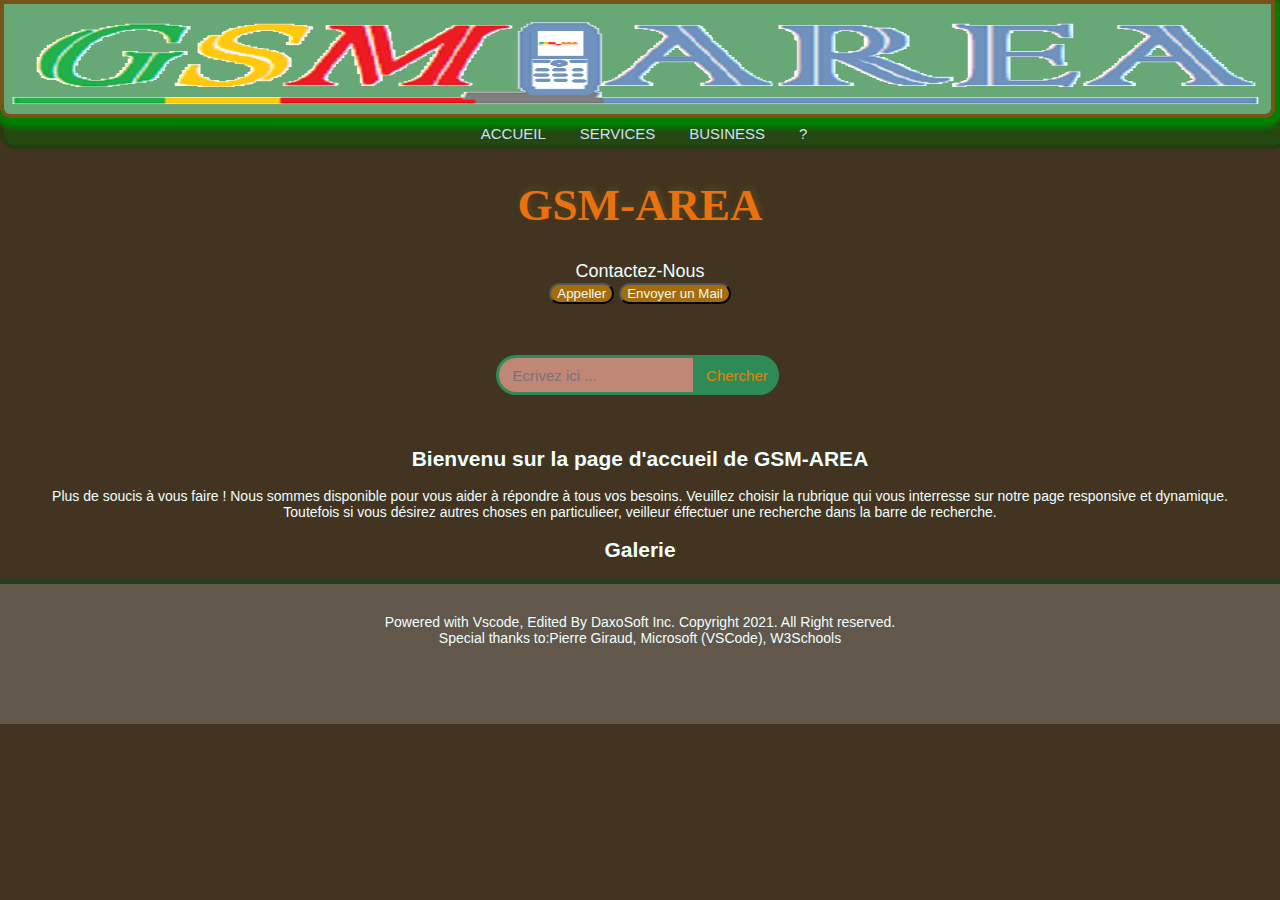
==== index.html @ 25e5e15f "Add files via upload" ====
<!DOCTYPE html>
<html lang="en">
<head>
    <meta charset="UTF-8">
    <meta http-equiv="X-UA-Compatible" content="IE=edge">
    <meta name="viewport" content="width=device-width, initial-scale=1.0">
    <meta name="description" content="Réparation téléphone portable et smartphone-frp, gsm  formation maintenance">
    <title>GSM-AREA</title>
    <link rel="stylesheet" href="css/style.css">
    <link rel="shortcut icon" href="../Gsm-Area/img/logo.png">
</head>
<body>
    <header>
        <img src="img/area.png" alt="logo du site">
    </header>
    <nav>
        <div class="tab">
            <ul>
                <li class="li"><a href="index.html">Accueil</a></li>
                <li class="li"><a href="link/Services.html">Services</a></li>
                <li class="li"><a href="./link/Business.html">Business</a></li>
                <li class="li"><a href="./link/A_propos.html">?</a></li>
            </ul>
        </div>
    </nav>
    <div>
        <h1><a href="index.html">GSM-AREA</a></h1>
        <div class="cont">Contactez-nous <br><a href="tel:+22966043210"><button class="btn-cont">Appeller</button></a>   <a href="mailto:gsmarea.services@gmail.com"><button class="btn-cont">Envoyer un Mail</button></a></div>
        <div class="box">
            <form>
                <input type="text" name="" placeholder="Ecrivez ici ...">
                <input type="submit" name="" value="Chercher">
            </form>
        </div>
    </div>
    <section class="home">
        <h2>Bienvenu sur la page d'accueil de GSM-AREA</h2>
        <p>Plus de soucis à vous faire ! Nous sommes disponible pour vous aider à répondre à tous vos besoins. Veuillez choisir la rubrique qui vous interresse sur notre page responsive et dynamique. Toutefois si vous désirez autres choses en particulieer, veilleur éffectuer une recherche dans la barre de recherche.
        </p>
        <h2>Galerie</h2>
    </section>
    <footer>
        <p>Powered with Vscode, Edited By DaxoSoft Inc. Copyright 2021. All Right reserved. <br>
            Special thanks to:Pierre Giraud, Microsoft (VSCode), W3Schools</p>
    </footer>
</body>
</html>
---- css/style.css ----
body{
    margin: 0 auto;
    padding: 0;
    font-family: sans-serif;
    font-size: 14px;
    background-color: rgb(66, 52, 32);
    background-size: cover;
    background-repeat: no-repeat;
}
img{
    width:99%;
    height: 110px;
    box-shadow: 2px 5px 5px 5px  green;
    border-bottom-left-radius: 10px;
    border-bottom-right-radius: 10px;
    border:4px solid rgba(231, 153, 7, 0.322);
}
h1{
    font-family: 'Lucida Sans', 'Lucida Sans Regular', 'Lucida Grande';
    font-weight: bold;
    text-align: center;
    text-shadow: 2px -3px 7px rgb(92, 71, 28);
    font-size:45px;
    text-align:center;
    color: rgb(165, 27, 158);
}
h1 a{
  text-decoration: none;
  color: rgb(233, 113, 16);
}
h1:hover{
        text-shadow: -1px 1px 2px white;
        transition: 0.5s;
        color: rgb(223, 215, 205);
      }
.other li{
  text-decoration: none;
}
header{
    height:20%;
}
ul li a{
  text-decoration: none;
}
nav li{
    list-style-type: none;
    text-align: right;  
    display: inline-block; 
}
nav{
    width: 100%;
    background-color: rgba(0, 100, 0, 0.432);
    height: 20px;
    border: 4px solid rgba(41, 33, 20, 0.301);
    border-bottom-left-radius: 15px;
    border-bottom-right-radius: 15px;
}
nav ul{
    margin: 0px;
    padding: 0px;
}
.serv li, ul li ul{
    list-style-type:none;
    font-weight: bold;
    display:block;
    text-align: center;
    padding: 10px;
    font-size: 19px;
}
nav a{
    display: inline-block;
    text-decoration: none;
    padding:0 15px;
    color: rgb(203, 227, 241);
    text-transform: uppercase;
    font-size:15px;
}
nav li:hover{
  background-color: rgba(153, 105, 42, 0.199);
  border-radius: 3px;
}
.cont{
  text-align: center;
  font-size:large;
  text-transform: capitalize;
  font-family: 'Segoe UI', Tahoma, Geneva, Verdana, sans-serif;
  width: 50%; 
  margin: 0 auto;
  padding:0 auto;
}
.cont .btn-cont:hover{
  background-color: rgba(240, 157, 4, 0.479);
}
.btn-cont{
  color: whitesmoke;
  background-color: rgb(163, 110, 10);
  border-radius: 20px;
  cursor:pointer;
  display:inline-block
}

.tab{
    display: table;
    margin: 0 auto;
}

.box{
    position: relative;
    margin:2%;
    padding:2%;
    text-align: center;
  }
  input{
    position:relative;
    display: inline-block;
    font-size: 15px;
    box-sizing: border-box;
    transition: 0.5s;
  }
  input[type=text]{
    background: rgba(247, 170, 156, 0.699);
    width: 200px;
    height: 40px;
    border:solid seagreen;
    outline: none;
    border-radius:25px 0 0 25px;
    padding:14px;
  }
  input[type=submit]{
    position: relative;
    left: -5px;
    border-radius: 0 25px 25px 0;
    width: 85px;
    height: 40px;
    border: solid seagreen;
    outline: none;
    cursor: pointer;
    background: seagreen;
    color: rgb(226, 131, 6);
  }
  input[type=submit]:hover{
    color: rgb(248, 248, 250);
  }
  input[type=text]:hover{
    background: rgb(240, 228, 218);
  }
footer{
    height: 80px;
    padding: 30px;
    text-align: center;
    background-color: rgba(148, 144, 144, 0.39);
    border-top: 5px solid rgba(0, 56, 0, 0.658);
}
section{
  margin: 0 auto;
  padding: 0;
  width: 95%;

}
/*The grid: Three equal columns that floats next to each other */
.column {
display:inline-block;
width: 7%;
height: 25px;
padding:35px;
margin:1%;
text-align: center;
font-size:14px;
cursor: pointer;
color: white;
border-radius:25%;
box-sizing:content-box;
}
.column:hover{
    color:rgba(245, 171, 11, 0.822);
}

.containerTab {
padding: 20px;
color: whitesmoke;
border-bottom-left-radius: 5%;
border-bottom-right-radius: 5%;
}

/* Clear floats after the columns */
.row:after {
content: "";
display: table;
clear: both;
}

/* Closable button inside the container tab */
.closebtn {
float: right;
color: white;
font-size: 35px;
cursor: pointer;
}
p{
  margin:0;
} 
.para, h2, p, section, div{
  color: azure;
}
.para, h2, h3, p{
  text-align: center;
}
ol li a{
  text-decoration-line: none;
  color: violet;
}
h3,.m2{
  color: azure;
}
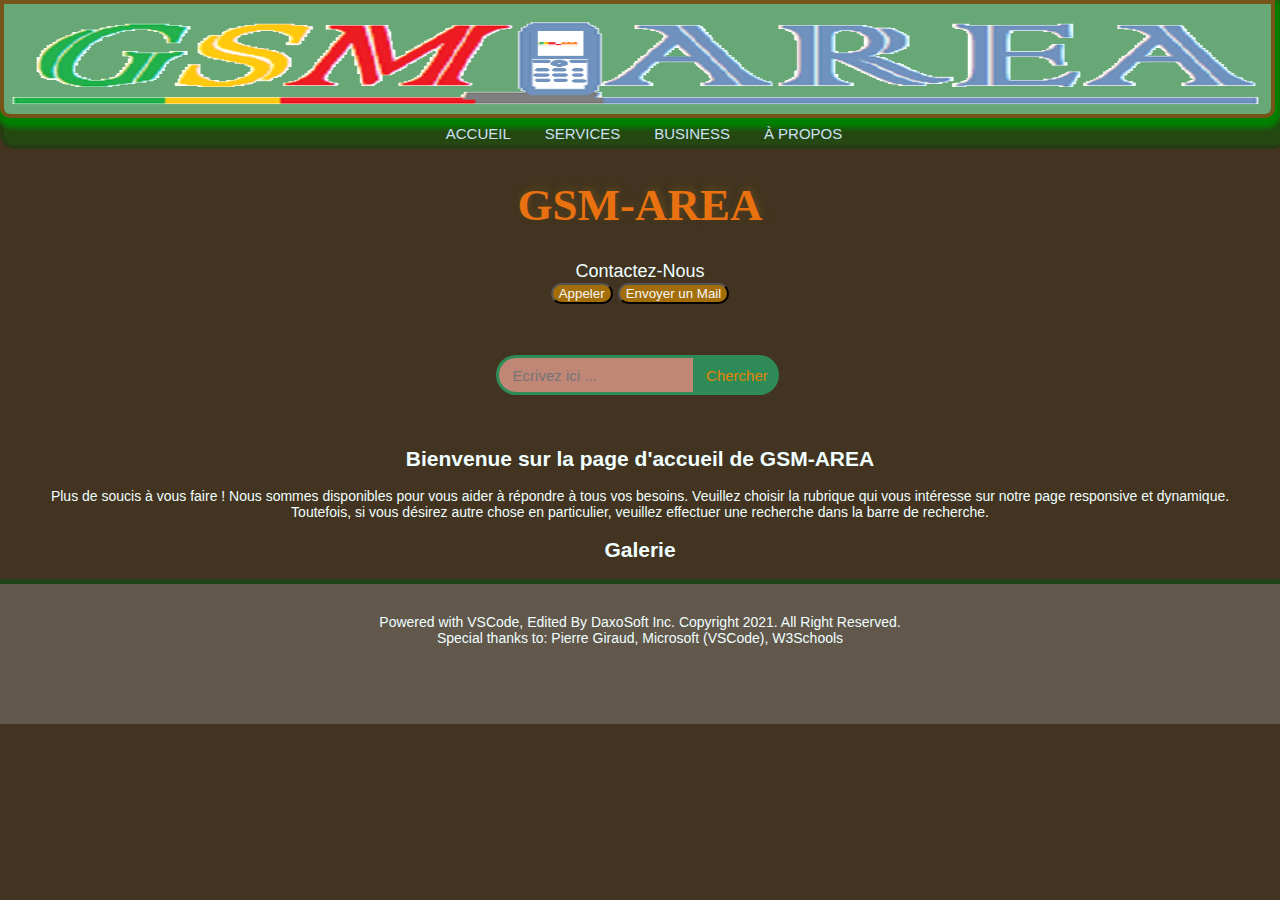
==== commit 548dec98: "index.html" ====
--- a/index.html
+++ b/index.html
@@ -18,30 +18,29 @@
             <ul>
                 <li class="li"><a href="index.html">Accueil</a></li>
                 <li class="li"><a href="link/Services.html">Services</a></li>
-                <li class="li"><a href="./link/Business.html">Business</a></li>
-                <li class="li"><a href="./link/A_propos.html">?</a></li>
+                <li class="li"><a href="link/Business.html">Business</a></li>
+                <li class="li"><a href="link/A_propos.html">À propos</a></li>
             </ul>
         </div>
     </nav>
     <div>
         <h1><a href="index.html">GSM-AREA</a></h1>
-        <div class="cont">Contactez-nous <br><a href="tel:+22966043210"><button class="btn-cont">Appeller</button></a>   <a href="mailto:gsmarea.services@gmail.com"><button class="btn-cont">Envoyer un Mail</button></a></div>
+        <div class="cont">Contactez-nous <br><a href="tel:+22966043210"><button class="btn-cont">Appeler</button></a>   <a href="mailto:gsmarea.services@gmail.com"><button class="btn-cont">Envoyer un Mail</button></a></div>
         <div class="box">
             <form>
-                <input type="text" name="" placeholder="Ecrivez ici ...">
-                <input type="submit" name="" value="Chercher">
+                <input type="text" placeholder="Ecrivez ici ...">
+                <input type="submit" value="Chercher">
             </form>
         </div>
     </div>
     <section class="home">
-        <h2>Bienvenu sur la page d'accueil de GSM-AREA</h2>
-        <p>Plus de soucis à vous faire ! Nous sommes disponible pour vous aider à répondre à tous vos besoins. Veuillez choisir la rubrique qui vous interresse sur notre page responsive et dynamique. Toutefois si vous désirez autres choses en particulieer, veilleur éffectuer une recherche dans la barre de recherche.
-        </p>
+        <h2>Bienvenue sur la page d'accueil de GSM-AREA</h2>
+        <p>Plus de soucis à vous faire ! Nous sommes disponibles pour vous aider à répondre à tous vos besoins. Veuillez choisir la rubrique qui vous intéresse sur notre page responsive et dynamique. Toutefois, si vous désirez autre chose en particulier, veuillez effectuer une recherche dans la barre de recherche.</p>
         <h2>Galerie</h2>
     </section>
     <footer>
-        <p>Powered with Vscode, Edited By DaxoSoft Inc. Copyright 2021. All Right reserved. <br>
-            Special thanks to:Pierre Giraud, Microsoft (VSCode), W3Schools</p>
+        <p>Powered with VSCode, Edited By DaxoSoft Inc. Copyright 2021. All Right Reserved. <br>
+            Special thanks to: Pierre Giraud, Microsoft (VSCode), W3Schools</p>
     </footer>
 </body>
-</html>+</html>
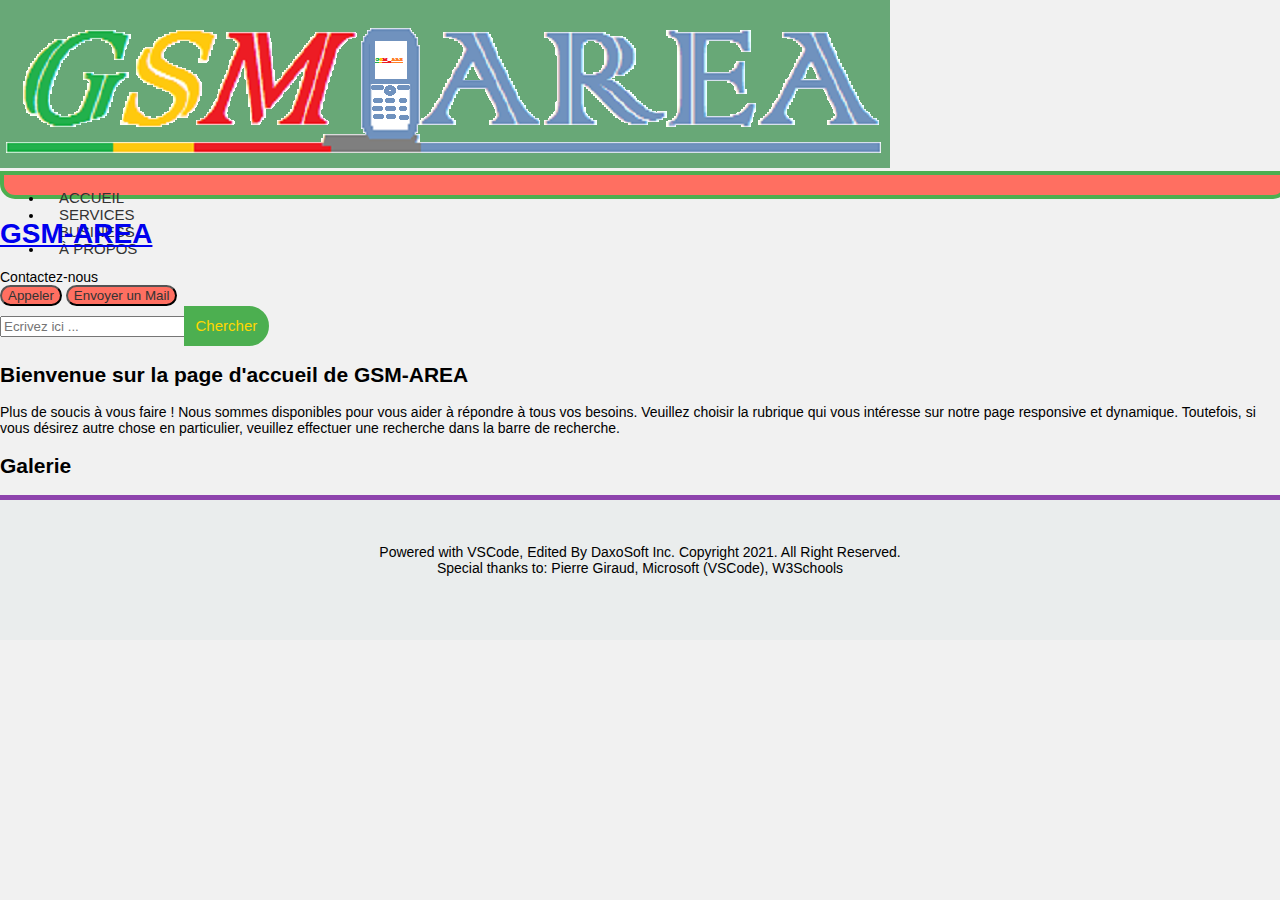
==== commit 06056e51: "Update index.html" ====
--- a/index.html
+++ b/index.html
@@ -6,7 +6,7 @@
     <meta name="viewport" content="width=device-width, initial-scale=1.0">
     <meta name="description" content="Réparation téléphone portable et smartphone-frp, gsm  formation maintenance">
     <title>GSM-AREA</title>
-    <link rel="stylesheet" href="css/style.css">
+    <link rel="stylesheet" href="/css/style.css">
     <link rel="shortcut icon" href="../Gsm-Area/img/logo.png">
 </head>
 <body>
--- a/css/style.css
+++ b/css/style.css
@@ -1,214 +1,74 @@
-body{
-    margin: 0 auto;
+body {
+    margin: 0;
     padding: 0;
     font-family: sans-serif;
     font-size: 14px;
-    background-color: rgb(66, 52, 32);
+    background-color: #F1F1F1; /* Fond Gris Clair */
     background-size: cover;
     background-repeat: no-repeat;
 }
-img{
-    width:99%;
-    height: 110px;
-    box-shadow: 2px 5px 5px 5px  green;
-    border-bottom-left-radius: 10px;
-    border-bottom-right-radius: 10px;
-    border:4px solid rgba(231, 153, 7, 0.322);
-}
-h1{
-    font-family: 'Lucida Sans', 'Lucida Sans Regular', 'Lucida Grande';
-    font-weight: bold;
-    text-align: center;
-    text-shadow: 2px -3px 7px rgb(92, 71, 28);
-    font-size:45px;
-    text-align:center;
-    color: rgb(165, 27, 158);
-}
-h1 a{
-  text-decoration: none;
-  color: rgb(233, 113, 16);
-}
-h1:hover{
-        text-shadow: -1px 1px 2px white;
-        transition: 0.5s;
-        color: rgb(223, 215, 205);
-      }
-.other li{
-  text-decoration: none;
-}
-header{
-    height:20%;
-}
-ul li a{
-  text-decoration: none;
-}
-nav li{
-    list-style-type: none;
-    text-align: right;  
-    display: inline-block; 
-}
-nav{
+
+/* ... Vos autres styles restent inchangés ... */
+
+/* Styles avec la palette de couleurs 1 */
+nav {
     width: 100%;
-    background-color: rgba(0, 100, 0, 0.432);
+    background-color: #FF6F61; /* Rouge Corail */
     height: 20px;
-    border: 4px solid rgba(41, 33, 20, 0.301);
+    border: 4px solid #4CAF50; /* Vert Émeraude */
     border-bottom-left-radius: 15px;
     border-bottom-right-radius: 15px;
 }
-nav ul{
-    margin: 0px;
-    padding: 0px;
-}
-.serv li, ul li ul{
-    list-style-type:none;
-    font-weight: bold;
-    display:block;
-    text-align: center;
-    padding: 10px;
-    font-size: 19px;
-}
-nav a{
-    display: inline-block;
+
+nav a {
     text-decoration: none;
-    padding:0 15px;
-    color: rgb(203, 227, 241);
+    padding: 0 15px;
+    color: #333333; /* Gris Foncé */
     text-transform: uppercase;
-    font-size:15px;
-}
-nav li:hover{
-  background-color: rgba(153, 105, 42, 0.199);
-  border-radius: 3px;
-}
-.cont{
-  text-align: center;
-  font-size:large;
-  text-transform: capitalize;
-  font-family: 'Segoe UI', Tahoma, Geneva, Verdana, sans-serif;
-  width: 50%; 
-  margin: 0 auto;
-  padding:0 auto;
-}
-.cont .btn-cont:hover{
-  background-color: rgba(240, 157, 4, 0.479);
-}
-.btn-cont{
-  color: whitesmoke;
-  background-color: rgb(163, 110, 10);
-  border-radius: 20px;
-  cursor:pointer;
-  display:inline-block
+    font-size: 15px;
 }
 
-.tab{
-    display: table;
-    margin: 0 auto;
+nav li:hover {
+    background-color: #ECF0F1; /* Gris Bleuté */
+    border-radius: 3px;
 }
 
-.box{
-    position: relative;
-    margin:2%;
-    padding:2%;
-    text-align: center;
-  }
-  input{
-    position:relative;
+.cont .btn-cont {
+    color: #333333; /* Gris Foncé */
+    background-color: #FF6F61; /* Rouge Corail */
+    border-radius: 20px;
+    cursor: pointer;
     display: inline-block;
-    font-size: 15px;
-    box-sizing: border-box;
-    transition: 0.5s;
-  }
-  input[type=text]{
-    background: rgba(247, 170, 156, 0.699);
-    width: 200px;
-    height: 40px;
-    border:solid seagreen;
-    outline: none;
-    border-radius:25px 0 0 25px;
-    padding:14px;
-  }
-  input[type=submit]{
+}
+
+input[type="submit"] {
     position: relative;
     left: -5px;
     border-radius: 0 25px 25px 0;
     width: 85px;
     height: 40px;
-    border: solid seagreen;
+    border: solid #4CAF50; /* Vert Émeraude */
     outline: none;
     cursor: pointer;
-    background: seagreen;
-    color: rgb(226, 131, 6);
-  }
-  input[type=submit]:hover{
-    color: rgb(248, 248, 250);
-  }
-  input[type=text]:hover{
-    background: rgb(240, 228, 218);
-  }
-footer{
+    background: #4CAF50; /* Vert Émeraude */
+    color: #FFD700; /* Or */
+    font-size: 15px;
+}
+
+input[type="submit"]:hover {
+    color: #FFFFFF; /* Blanc */
+}
+
+input[type="text"]:hover {
+    background: #FFD700; /* Or */
+}
+
+footer {
     height: 80px;
     padding: 30px;
     text-align: center;
-    background-color: rgba(148, 144, 144, 0.39);
-    border-top: 5px solid rgba(0, 56, 0, 0.658);
-}
-section{
-  margin: 0 auto;
-  padding: 0;
-  width: 95%;
-
-}
-/*The grid: Three equal columns that floats next to each other */
-.column {
-display:inline-block;
-width: 7%;
-height: 25px;
-padding:35px;
-margin:1%;
-text-align: center;
-font-size:14px;
-cursor: pointer;
-color: white;
-border-radius:25%;
-box-sizing:content-box;
-}
-.column:hover{
-    color:rgba(245, 171, 11, 0.822);
+    background-color: #EAEDED; /* Gris Clair */
+    border-top: 5px solid #8E44AD; /* Violet */
 }
 
-.containerTab {
-padding: 20px;
-color: whitesmoke;
-border-bottom-left-radius: 5%;
-border-bottom-right-radius: 5%;
-}
-
-/* Clear floats after the columns */
-.row:after {
-content: "";
-display: table;
-clear: both;
-}
-
-/* Closable button inside the container tab */
-.closebtn {
-float: right;
-color: white;
-font-size: 35px;
-cursor: pointer;
-}
-p{
-  margin:0;
-} 
-.para, h2, p, section, div{
-  color: azure;
-}
-.para, h2, h3, p{
-  text-align: center;
-}
-ol li a{
-  text-decoration-line: none;
-  color: violet;
-}
-h3,.m2{
-  color: azure;
-}+/* ... Le reste de vos styles reste inchangé ... */
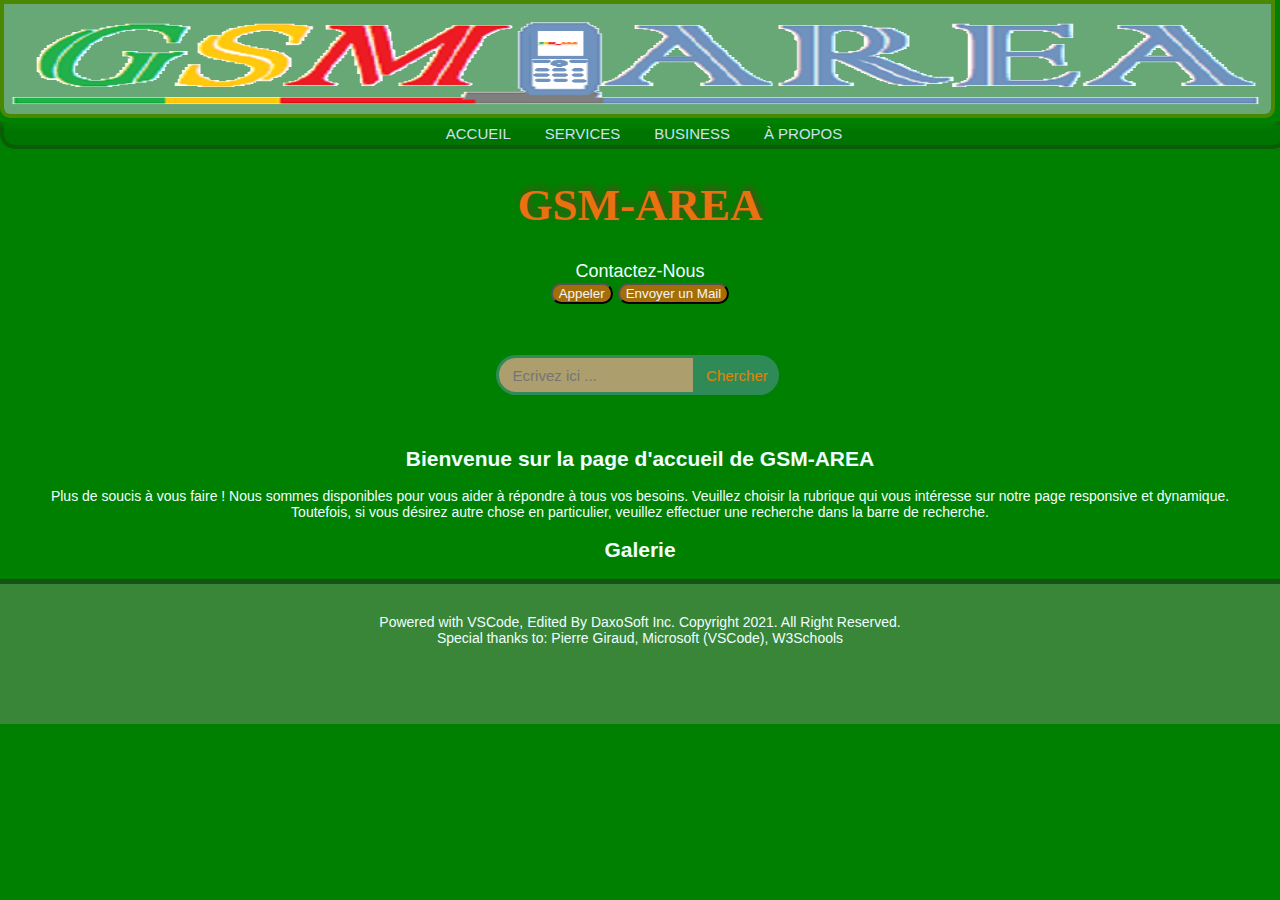
==== commit f966d0f9: "Update index.html" ====
--- a/index.html
+++ b/index.html
@@ -6,7 +6,7 @@
     <meta name="viewport" content="width=device-width, initial-scale=1.0">
     <meta name="description" content="Réparation téléphone portable et smartphone-frp, gsm  formation maintenance">
     <title>GSM-AREA</title>
-    <link rel="stylesheet" href="/css/style.css">
+    <link rel="stylesheet" href="css/style.css">
     <link rel="shortcut icon" href="../Gsm-Area/img/logo.png">
 </head>
 <body>
--- a/css/style.css
+++ b/css/style.css
@@ -1,74 +1,214 @@
-body {
-    margin: 0;
+body{
+    margin: 0 auto;
     padding: 0;
     font-family: sans-serif;
     font-size: 14px;
-    background-color: #F1F1F1; /* Fond Gris Clair */
+    background-color: green;
     background-size: cover;
     background-repeat: no-repeat;
 }
-
-/* ... Vos autres styles restent inchangés ... */
-
-/* Styles avec la palette de couleurs 1 */
-nav {
+img{
+    width:99%;
+    height: 110px;
+    box-shadow: 2px 5px 5px 5px  green;
+    border-bottom-left-radius: 10px;
+    border-bottom-right-radius: 10px;
+    border:4px solid rgba(231, 153, 7, 0.322);
+}
+h1{
+    font-family: 'Lucida Sans', 'Lucida Sans Regular', 'Lucida Grande';
+    font-weight: bold;
+    text-align: center;
+    text-shadow: 2px -3px 7px rgb(92, 71, 28);
+    font-size:45px;
+    text-align:center;
+    color: rgb(165, 27, 158);
+}
+h1 a{
+  text-decoration: none;
+  color: rgb(233, 113, 16);
+}
+h1:hover{
+        text-shadow: -1px 1px 2px white;
+        transition: 0.5s;
+        color: rgb(223, 215, 205);
+      }
+.other li{
+  text-decoration: none;
+}
+header{
+    height:20%;
+}
+ul li a{
+  text-decoration: none;
+}
+nav li{
+    list-style-type: none;
+    text-align: right;  
+    display: inline-block; 
+}
+nav{
     width: 100%;
-    background-color: #FF6F61; /* Rouge Corail */
+    background-color: rgba(0, 100, 0, 0.432);
     height: 20px;
-    border: 4px solid #4CAF50; /* Vert Émeraude */
+    border: 4px solid rgba(41, 33, 20, 0.301);
     border-bottom-left-radius: 15px;
     border-bottom-right-radius: 15px;
 }
-
-nav a {
+nav ul{
+    margin: 0px;
+    padding: 0px;
+}
+.serv li, ul li ul{
+    list-style-type:none;
+    font-weight: bold;
+    display:block;
+    text-align: center;
+    padding: 10px;
+    font-size: 19px;
+}
+nav a{
+    display: inline-block;
     text-decoration: none;
-    padding: 0 15px;
-    color: #333333; /* Gris Foncé */
+    padding:0 15px;
+    color: rgb(203, 227, 241);
     text-transform: uppercase;
+    font-size:15px;
+}
+nav li:hover{
+  background-color: rgba(153, 105, 42, 0.199);
+  border-radius: 3px;
+}
+.cont{
+  text-align: center;
+  font-size:large;
+  text-transform: capitalize;
+  font-family: 'Segoe UI', Tahoma, Geneva, Verdana, sans-serif;
+  width: 50%; 
+  margin: 0 auto;
+  padding:0 auto;
+}
+.cont .btn-cont:hover{
+  background-color: rgba(240, 157, 4, 0.479);
+}
+.btn-cont{
+  color: whitesmoke;
+  background-color: rgb(163, 110, 10);
+  border-radius: 20px;
+  cursor:pointer;
+  display:inline-block
+}
+
+.tab{
+    display: table;
+    margin: 0 auto;
+}
+
+.box{
+    position: relative;
+    margin:2%;
+    padding:2%;
+    text-align: center;
+  }
+  input{
+    position:relative;
+    display: inline-block;
     font-size: 15px;
-}
-
-nav li:hover {
-    background-color: #ECF0F1; /* Gris Bleuté */
-    border-radius: 3px;
-}
-
-.cont .btn-cont {
-    color: #333333; /* Gris Foncé */
-    background-color: #FF6F61; /* Rouge Corail */
-    border-radius: 20px;
-    cursor: pointer;
-    display: inline-block;
-}
-
-input[type="submit"] {
+    box-sizing: border-box;
+    transition: 0.5s;
+  }
+  input[type=text]{
+    background: rgba(247, 170, 156, 0.699);
+    width: 200px;
+    height: 40px;
+    border:solid seagreen;
+    outline: none;
+    border-radius:25px 0 0 25px;
+    padding:14px;
+  }
+  input[type=submit]{
     position: relative;
     left: -5px;
     border-radius: 0 25px 25px 0;
     width: 85px;
     height: 40px;
-    border: solid #4CAF50; /* Vert Émeraude */
+    border: solid seagreen;
     outline: none;
     cursor: pointer;
-    background: #4CAF50; /* Vert Émeraude */
-    color: #FFD700; /* Or */
-    font-size: 15px;
-}
-
-input[type="submit"]:hover {
-    color: #FFFFFF; /* Blanc */
-}
-
-input[type="text"]:hover {
-    background: #FFD700; /* Or */
-}
-
-footer {
+    background: seagreen;
+    color: rgb(226, 131, 6);
+  }
+  input[type=submit]:hover{
+    color: rgb(248, 248, 250);
+  }
+  input[type=text]:hover{
+    background: rgb(240, 228, 218);
+  }
+footer{
     height: 80px;
     padding: 30px;
     text-align: center;
-    background-color: #EAEDED; /* Gris Clair */
-    border-top: 5px solid #8E44AD; /* Violet */
-}
-
-/* ... Le reste de vos styles reste inchangé ... */
+    background-color: rgba(148, 144, 144, 0.39);
+    border-top: 5px solid rgba(0, 56, 0, 0.658);
+}
+section{
+  margin: 0 auto;
+  padding: 0;
+  width: 95%;
+
+}
+/*The grid: Three equal columns that floats next to each other */
+.column {
+display:inline-block;
+width: 7%;
+height: 25px;
+padding:35px;
+margin:1%;
+text-align: center;
+font-size:14px;
+cursor: pointer;
+color: white;
+border-radius:25%;
+box-sizing:content-box;
+}
+.column:hover{
+    color:rgba(245, 171, 11, 0.822);
+}
+
+.containerTab {
+padding: 20px;
+color: whitesmoke;
+border-bottom-left-radius: 5%;
+border-bottom-right-radius: 5%;
+}
+
+/* Clear floats after the columns */
+.row:after {
+content: "";
+display: table;
+clear: both;
+}
+
+/* Closable button inside the container tab */
+.closebtn {
+float: right;
+color: white;
+font-size: 35px;
+cursor: pointer;
+}
+p{
+  margin:0;
+} 
+.para, h2, p, section, div{
+  color: azure;
+}
+.para, h2, h3, p{
+  text-align: center;
+}
+ol li a{
+  text-decoration-line: none;
+  color: violet;
+}
+h3,.m2{
+  color: azure;
+}
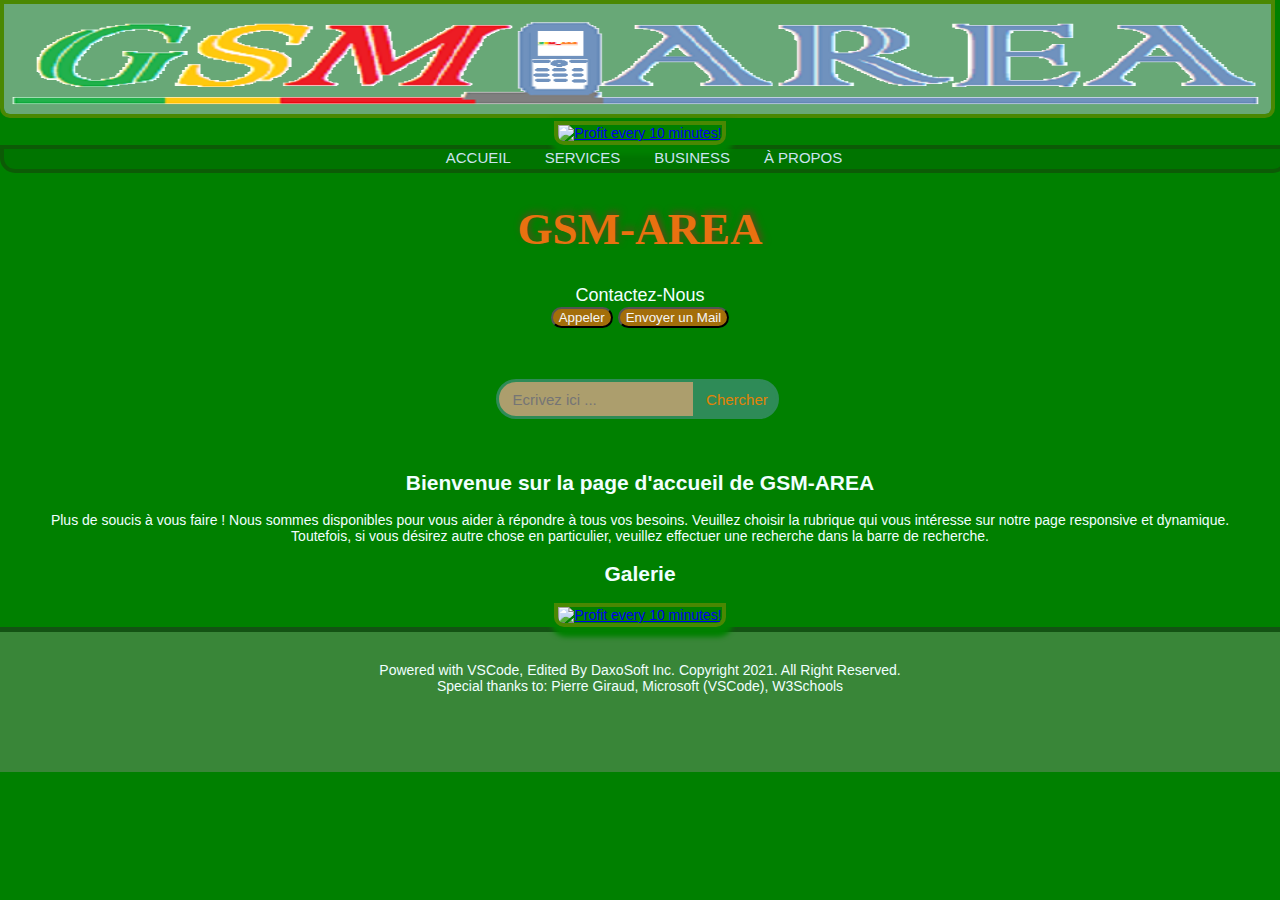
==== commit a0945657: "Update index.html" ====
--- a/index.html
+++ b/index.html
@@ -13,6 +13,11 @@
     <header>
         <img src="img/area.png" alt="logo du site">
     </header>
+    <p>
+      <a href="https://coin-birds.com/?en=Daxbirds" target="_blank">
+<img src="https://coin-birds.com/images/promo/en/728x90.gif"  
+alt="Profit every 10 minutes!"></a>
+    </p>
     <nav>
         <div class="tab">
             <ul>
@@ -37,6 +42,11 @@
         <h2>Bienvenue sur la page d'accueil de GSM-AREA</h2>
         <p>Plus de soucis à vous faire ! Nous sommes disponibles pour vous aider à répondre à tous vos besoins. Veuillez choisir la rubrique qui vous intéresse sur notre page responsive et dynamique. Toutefois, si vous désirez autre chose en particulier, veuillez effectuer une recherche dans la barre de recherche.</p>
         <h2>Galerie</h2>
+        <p>
+           <a href="https://coin-birds.com/?ru=Daxbirds" target="_blank">
+<img src="https://coin-birds.com/images/promo/ru/728x90.gif"
+alt="Profit every 10 minutes!"></a> 
+        </p>
     </section>
     <footer>
         <p>Powered with VSCode, Edited By DaxoSoft Inc. Copyright 2021. All Right Reserved. <br>
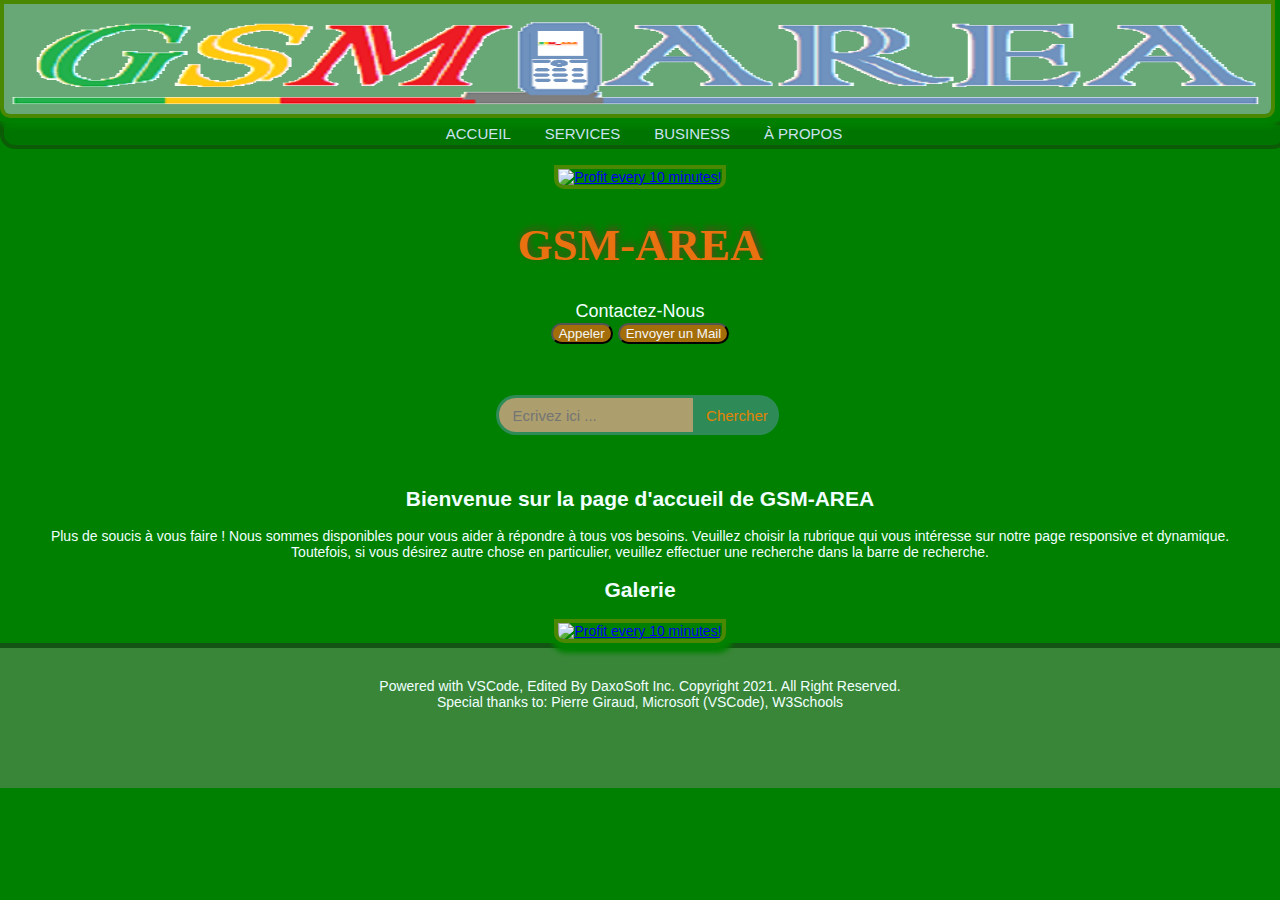
==== commit a0b2aa3c: "Update index.html" ====
--- a/index.html
+++ b/index.html
@@ -13,11 +13,7 @@
     <header>
         <img src="img/area.png" alt="logo du site">
     </header>
-    <p>
-      <a href="https://coin-birds.com/?en=Daxbirds" target="_blank">
-<img src="https://coin-birds.com/images/promo/en/728x90.gif"  
-alt="Profit every 10 minutes!"></a>
-    </p>
+    
     <nav>
         <div class="tab">
             <ul>
@@ -28,6 +24,12 @@
             </ul>
         </div>
     </nav>
+    <br> 
+    <p>
+      <a href="https://coin-birds.com/?en=Daxbirds" target="_blank">
+<img src="https://coin-birds.com/images/promo/en/728x90.gif"  
+alt="Profit every 10 minutes!"></a>
+    </p>
     <div>
         <h1><a href="index.html">GSM-AREA</a></h1>
         <div class="cont">Contactez-nous <br><a href="tel:+22966043210"><button class="btn-cont">Appeler</button></a>   <a href="mailto:gsmarea.services@gmail.com"><button class="btn-cont">Envoyer un Mail</button></a></div>
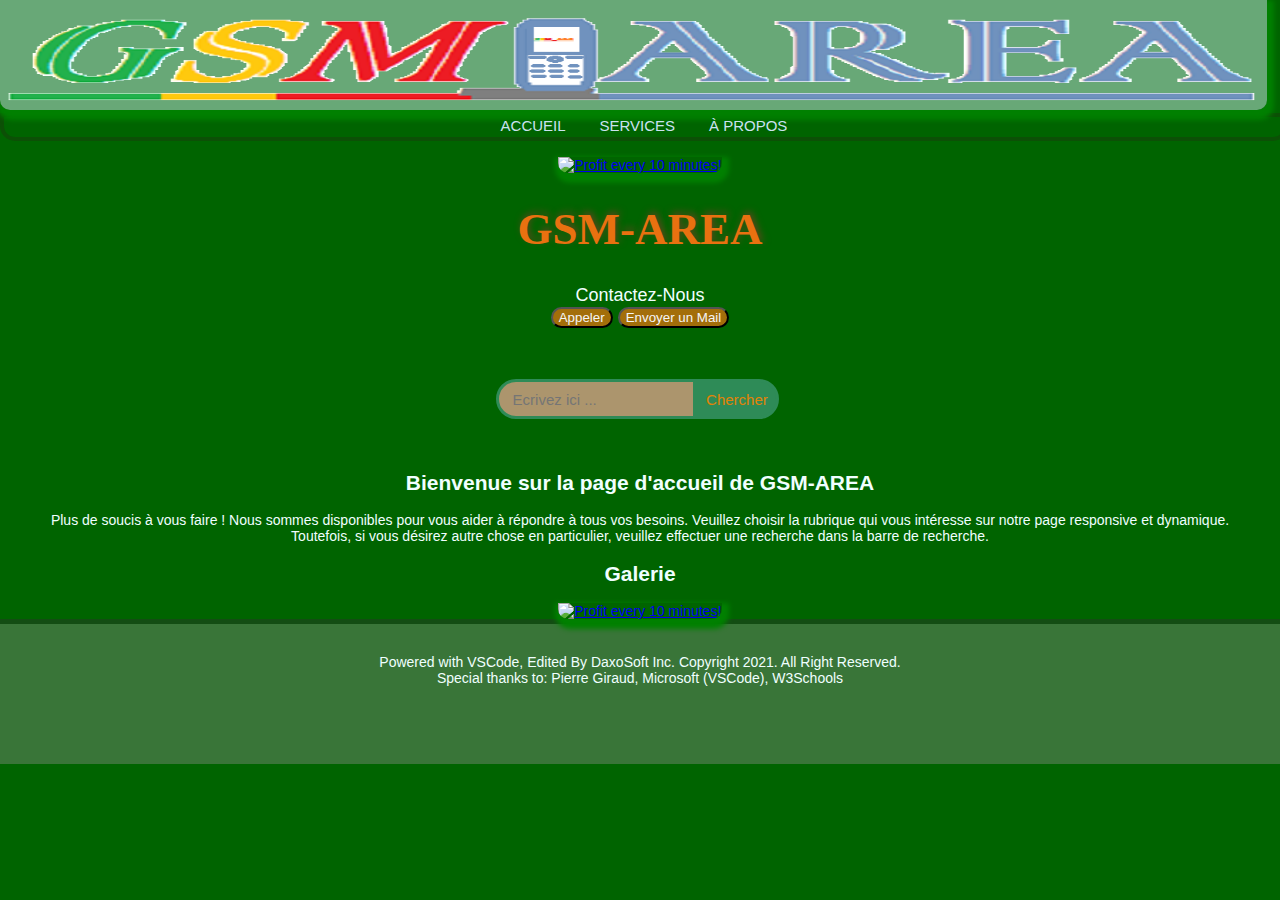
==== commit 7939e5ce: "Update index.html" ====
--- a/index.html
+++ b/index.html
@@ -19,7 +19,6 @@
             <ul>
                 <li class="li"><a href="index.html">Accueil</a></li>
                 <li class="li"><a href="link/Services.html">Services</a></li>
-                <li class="li"><a href="link/Business.html">Business</a></li>
                 <li class="li"><a href="link/A_propos.html">À propos</a></li>
             </ul>
         </div>
--- a/css/style.css
+++ b/css/style.css
@@ -3,7 +3,7 @@
     padding: 0;
     font-family: sans-serif;
     font-size: 14px;
-    background-color: green;
+    background-color:rgb(0,100,0);
     background-size: cover;
     background-repeat: no-repeat;
 }
@@ -13,7 +13,7 @@
     box-shadow: 2px 5px 5px 5px  green;
     border-bottom-left-radius: 10px;
     border-bottom-right-radius: 10px;
-    border:4px solid rgba(231, 153, 7, 0.322);
+    border:4px 4px solid rgba(231, 153, 7, 0.322);
 }
 h1{
     font-family: 'Lucida Sans', 'Lucida Sans Regular', 'Lucida Grande';
@@ -44,7 +44,7 @@
 }
 nav li{
     list-style-type: none;
-    text-align: right;  
+    text-align: center;  
     display: inline-block; 
 }
 nav{
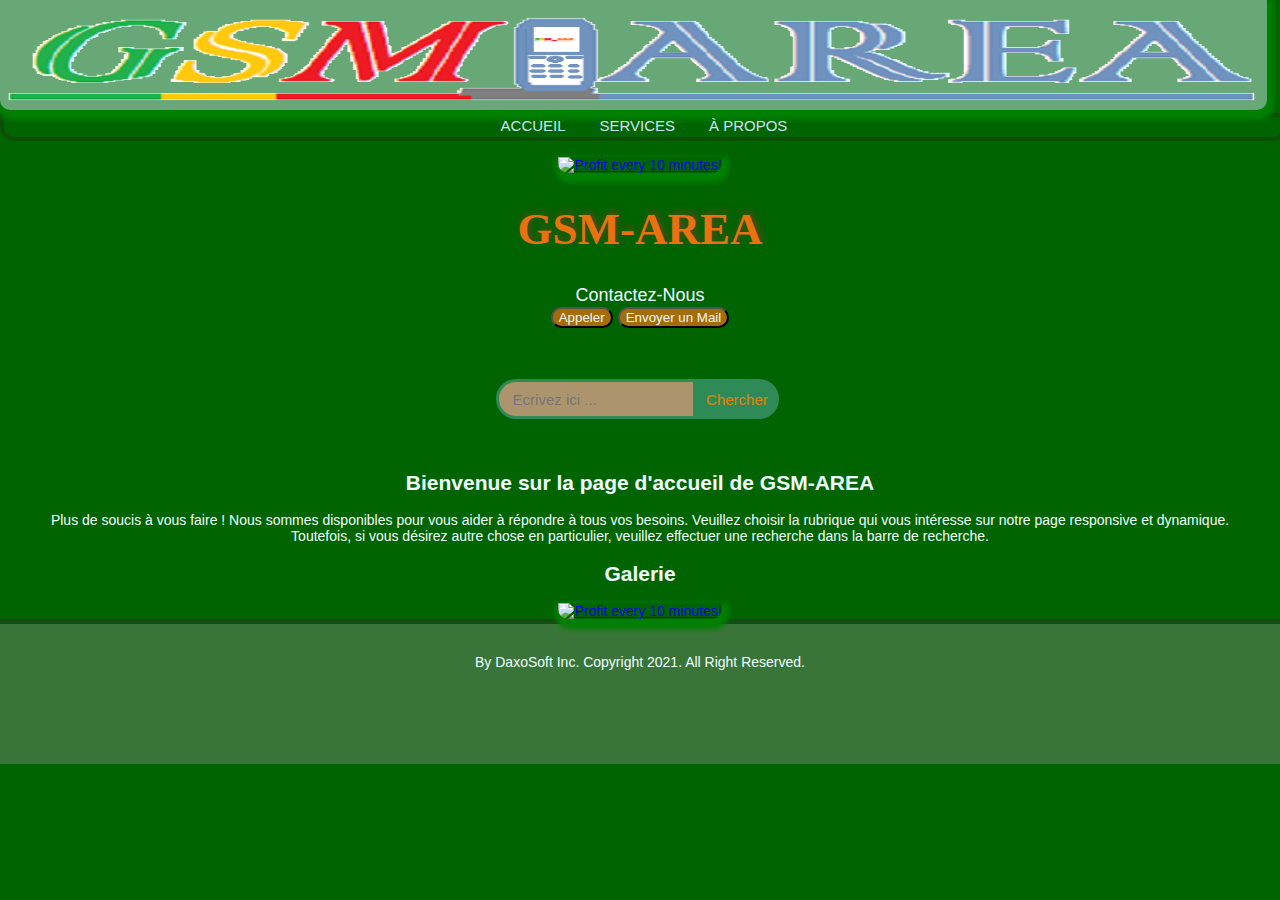
==== commit 242c92ad: "Update index.html" ====
--- a/index.html
+++ b/index.html
@@ -50,8 +50,7 @@
         </p>
     </section>
     <footer>
-        <p>Powered with VSCode, Edited By DaxoSoft Inc. Copyright 2021. All Right Reserved. <br>
-            Special thanks to: Pierre Giraud, Microsoft (VSCode), W3Schools</p>
+        <p> By DaxoSoft Inc. Copyright 2021. All Right Reserved. <br></p>
     </footer>
 </body>
 </html>
